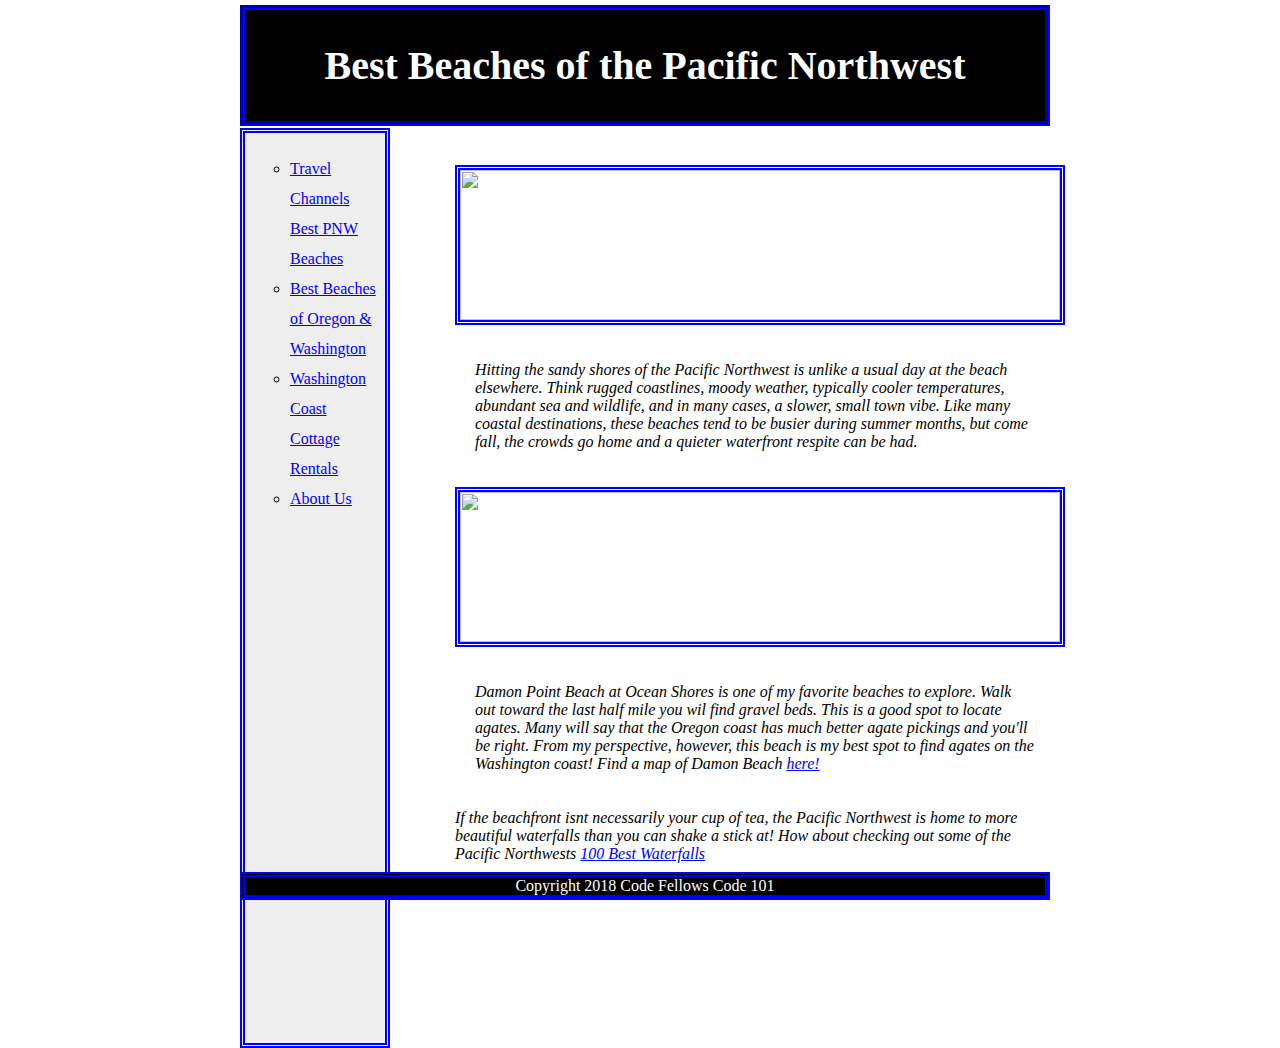
==== index.html @ d1475087 "fixed index.html" ====
<html>
  <head>
    <title>NW Beachcombers</title>
    <link rel="stylesheet" href="1stpagestyle.css">
</head>

<body>
  <header><h1>Best Beaches of the Pacific Northwest</h1></header>
  <nav>
    <ul>
      <li><a href="http://www.travelchannel.com/interests/beaches/photos/the-best-pacific-northwest-beaches">Travel Channels Best PNW Beaches</a></li>
      <li><a href="http://traveltips.usatoday.com/beaches-oregon-washington-108133.html">Best Beaches of Oregon & Washington</a></li>
      <li><a href="https://www.seabrookcottagerentals.com/">Washington Coast Cottage Rentals</a></li>
      <li><a href="about-us.html">About Us</a></li>
    </ul>
  </nav>
  <section>
  <img id="pic1"src="beach1.jpg">
  <p>Hitting the sandy shores of the Pacific Northwest is unlike a usual day at the beach elsewhere.
    Think rugged coastlines, moody weather, typically cooler temperatures, abundant sea and wildlife,
    and in many cases, a slower, small town vibe. Like many coastal destinations, these beaches tend
    to be busier during summer months, but come fall, the crowds go home and a quieter waterfront
    respite can be had.</p>
  <img id="pic2"src="beach2.jpg">
  <p>Damon Point Beach at Ocean Shores is one of my favorite beaches to explore. Walk out toward the
    last half mile you wil find gravel beds. This is a good spot to locate agates. Many  will say that
    the Oregon coast has much better agate pickings and you'll be right. From my perspective, however,
    this beach is my best spot to find agates on the Washington coast! Find a map of Damon Beach <a href=
    "https://www.google.com/maps/place/Damon+Point/@46.9448091,-124.1337937,14z/data=!3m1!4b1!4m5!3m4!1s0x549243f7edd72389:0xf214152939e05e47!8m2!3d46.944811!4d-124.1162841">here!</a></p>
  <article>If the beachfront isnt necessarily your cup of tea, the Pacific Northwest is home to more
    beautiful waterfalls than you can shake a stick at! How about checking out some of the Pacific
    Northwests <a href="https://www.waterfallsnorthwest.com/top100">100 Best Waterfalls</a></article>
  </section>
  <footer>Copyright 2018 Code Fellows Code 101</footer>
</body>

</html>
---- 1stpagestyle.css ----
html{
  height: 100%;
}

body{
  width: 800px;
  margin: 0 auto;
  padding-top: 5px;
  height: 1000px;
}

header{
  color: white;
  background-color: black;
  text-align: center;
  padding: 5px;
  font-size: 20px;
  display: block;
  width: 790px;
  border-style: groove;
  border-width: thick;
  border-color: blue;
}

nav{
  line-height: 30px;
  background-color: #eeeeee;
  min-height: 100%;
  width: 130px;
  display: inline-block;
  font-size: 16px;
  padding: 5px;
  font-family: cursive;
  border-style: double;
  border-width: thick;
  border-color: blue;
  position: absolute;
  top: 8em;
}

nav ul{
  list-style-type: circle;
}

a{
  color: blue;
}

p{
  padding: 20px;
}

#pic1{
  height: 150px;
  width: 600px;
  border-style: double;
  border-width: thick;
  border-color: blue;
}

#pic2{
  height: 150px;
  width: 600px;
  border-style: double;
  border-width: thick;
  border-color: blue;
}

#aboutpic{
  height: 150px;
  width: 600px;
  border-style: double;
  border-width: thick;
  border-color: blue;
}

#Team{
  text-align: center;
}

section{
  width: 600px;
  display: inline-block;
  padding: 5px;
  font-style: oblique;
  position: absolute;
  top: 10em;
  left: 450px;
}

footer{
  width: 800px;
  background-color: black;
  color: white;
  display: block;
  text-align: center;
  border-style: double;
  border-width: thick;
  border-color: blue;
  position: fixed;
  bottom: 0px;
}
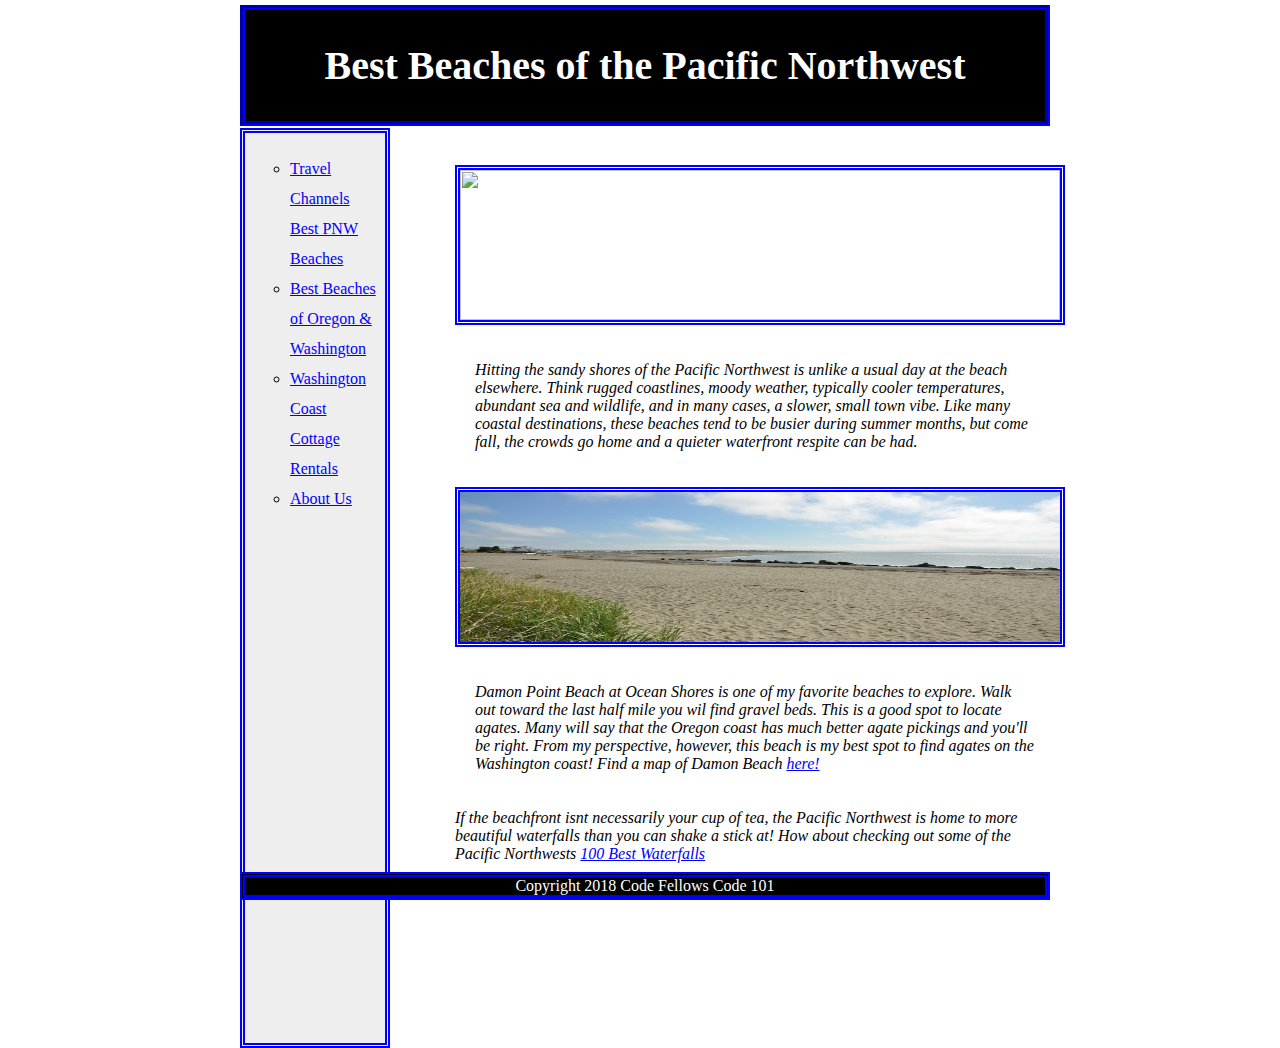
==== commit cc9d36e5: "re linked photos" ====
--- a/index.html
+++ b/index.html
@@ -15,13 +15,13 @@
     </ul>
   </nav>
   <section>
-  <img id="pic1"src="beach1.jpg">
+  <img id="pic1"src="img/beach1.jpg">
   <p>Hitting the sandy shores of the Pacific Northwest is unlike a usual day at the beach elsewhere.
     Think rugged coastlines, moody weather, typically cooler temperatures, abundant sea and wildlife,
     and in many cases, a slower, small town vibe. Like many coastal destinations, these beaches tend
     to be busier during summer months, but come fall, the crowds go home and a quieter waterfront
     respite can be had.</p>
-  <img id="pic2"src="beach2.jpg">
+  <img id="pic2"src="img/beach2.jpg">
   <p>Damon Point Beach at Ocean Shores is one of my favorite beaches to explore. Walk out toward the
     last half mile you wil find gravel beds. This is a good spot to locate agates. Many  will say that
     the Oregon coast has much better agate pickings and you'll be right. From my perspective, however,
